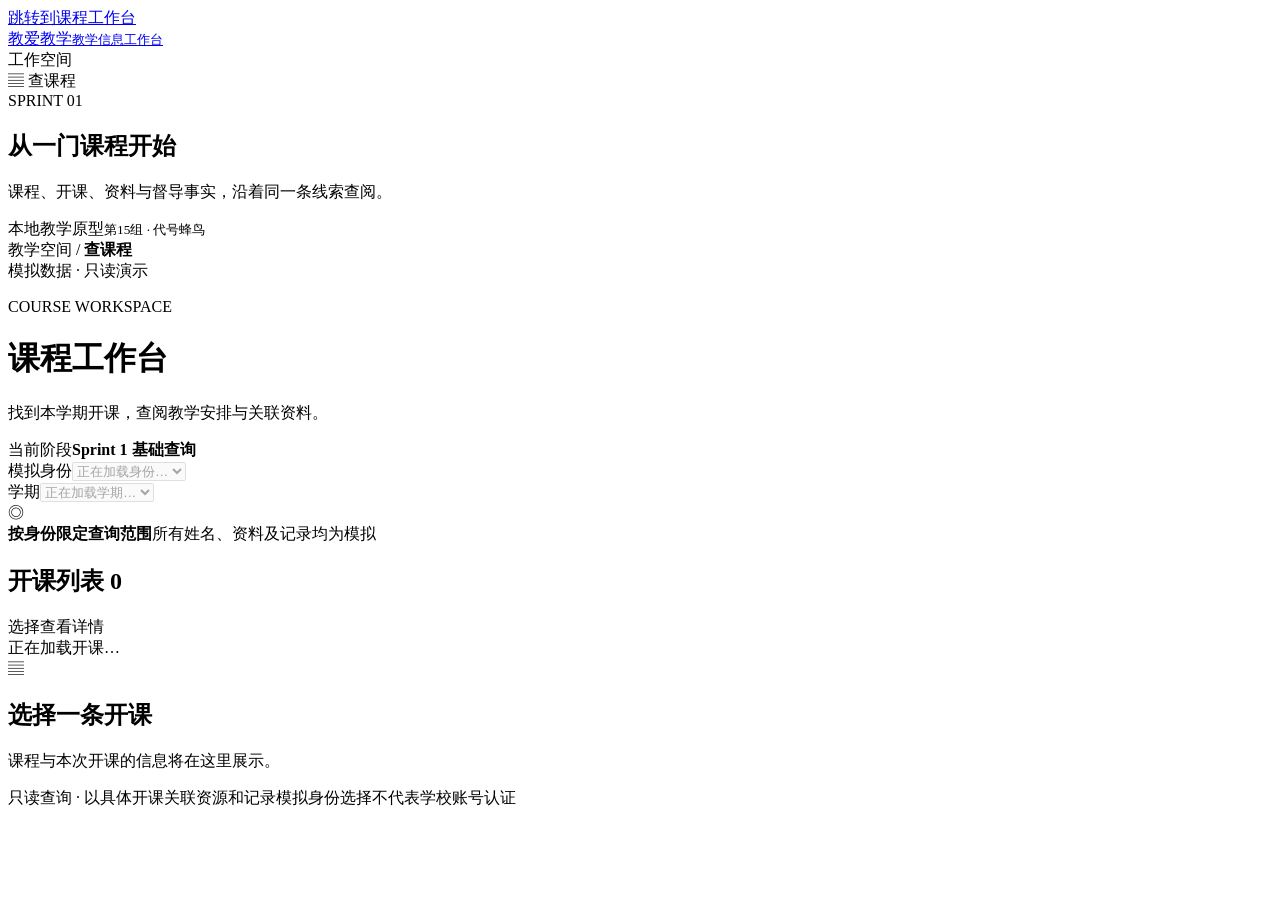
==== app/static/index.html @ 529d0d5d "docs: 建立留存版本导入与后续分支管理规则 Restore genuine Sprint 1 history and define current-time snapshot import rul" ====
<!doctype html>
<html lang="zh-CN">
<head>
  <meta charset="utf-8">
  <meta name="viewport" content="width=device-width,initial-scale=1">
  <title>爱教学 · 课程工作台</title>
  <link rel="stylesheet" href="/styles.css">
  <script src="/app.js" defer></script>
</head>
<body>
  <a class="skip" href="#workspace">跳转到课程工作台</a>
  <aside class="rail" aria-label="应用导航">
    <a class="brand" href="/" aria-label="爱教学首页"><span class="brand-mark">教</span><span>爱教学<small>教学信息工作台</small></span></a>
    <div class="nav-caption">工作空间</div>
    <div class="nav-active"><span aria-hidden="true">▤</span> 查课程 <span class="nav-dot"></span></div>
    <div class="rail-note"><span class="mini-label">SPRINT 01</span><h2>从一门课程开始</h2><p>课程、开课、资料与督导事实，沿着同一条线索查阅。</p></div>
    <div class="rail-footer"><span class="online-dot"></span> 本地教学原型<small>第15组 · 代号蜂鸟</small></div>
  </aside>
  <div class="shell">
    <header class="topbar"><div class="breadcrumb">教学空间 <span>/</span> <strong>查课程</strong></div><span class="badge">模拟数据 · 只读演示</span></header>
    <main id="workspace">
      <div class="page-heading"><div><p class="eyebrow">COURSE WORKSPACE</p><h1>课程工作台</h1><p class="subtitle">找到本学期开课，查阅教学安排与关联资料。</p></div><div class="cycle"><span>当前阶段</span><strong>Sprint 1 <span>基础查询</span></strong></div></div>
      <section class="filters" aria-label="查询条件">
        <div class="field"><label for="identity">模拟身份</label><select id="identity" disabled><option>正在加载身份…</option></select></div>
        <div class="field semester"><label for="term">学期</label><select id="term" disabled><option>正在加载学期…</option></select></div>
        <div class="scope"><span class="scope-icon" aria-hidden="true">◎</span><div><strong id="scope-title">按身份限定查询范围</strong><span id="scope-detail">所有姓名、资料及记录均为模拟</span></div></div>
      </section>
      <div id="notice" class="notice hidden" role="alert"></div>
      <div class="content-grid">
        <section class="panel offering-panel" aria-labelledby="list-title"><div class="panel-heading"><h2 id="list-title">开课列表 <span id="offering-count" class="count">0</span></h2><span class="muted">选择查看详情</span></div><div id="offering-list" aria-live="polite"><div class="empty">正在加载开课…</div></div></section>
        <section class="panel detail-panel" aria-label="开课详情"><div id="detail" aria-live="polite"><div class="empty detail-empty"><div class="empty-icon" aria-hidden="true">▤</div><h2>选择一条开课</h2><p>课程与本次开课的信息将在这里展示。</p></div></div></section>
      </div>
      <footer class="page-footer"><span>只读查询 · 以具体开课关联资源和记录</span><span>模拟身份选择不代表学校账号认证</span></footer>
    </main>
  </div>
</body>
</html>
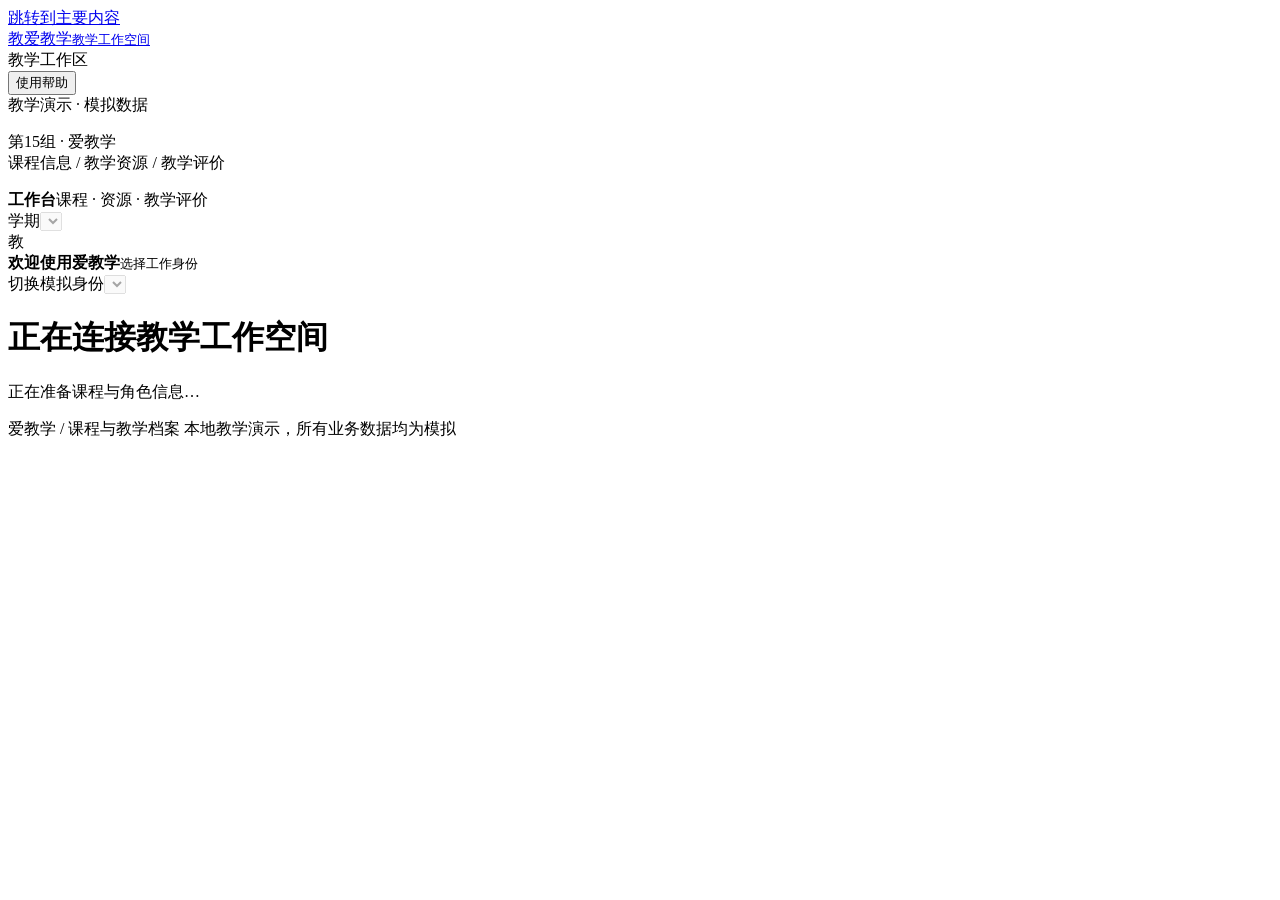
==== commit 9edde098: "feat: 导入SQLite持久化与数据约束留存版本 Source: outputs/lab2-upgrade-v2/project Import-kind: retained-source-snap" ====
--- a/app/static/index.html
+++ b/app/static/index.html
@@ -1,37 +1,6 @@
-<!doctype html>
-<html lang="zh-CN">
-<head>
-  <meta charset="utf-8">
-  <meta name="viewport" content="width=device-width,initial-scale=1">
-  <title>爱教学 · 课程工作台</title>
-  <link rel="stylesheet" href="/styles.css">
-  <script src="/app.js" defer></script>
-</head>
-<body>
-  <a class="skip" href="#workspace">跳转到课程工作台</a>
-  <aside class="rail" aria-label="应用导航">
-    <a class="brand" href="/" aria-label="爱教学首页"><span class="brand-mark">教</span><span>爱教学<small>教学信息工作台</small></span></a>
-    <div class="nav-caption">工作空间</div>
-    <div class="nav-active"><span aria-hidden="true">▤</span> 查课程 <span class="nav-dot"></span></div>
-    <div class="rail-note"><span class="mini-label">SPRINT 01</span><h2>从一门课程开始</h2><p>课程、开课、资料与督导事实，沿着同一条线索查阅。</p></div>
-    <div class="rail-footer"><span class="online-dot"></span> 本地教学原型<small>第15组 · 代号蜂鸟</small></div>
-  </aside>
-  <div class="shell">
-    <header class="topbar"><div class="breadcrumb">教学空间 <span>/</span> <strong>查课程</strong></div><span class="badge">模拟数据 · 只读演示</span></header>
-    <main id="workspace">
-      <div class="page-heading"><div><p class="eyebrow">COURSE WORKSPACE</p><h1>课程工作台</h1><p class="subtitle">找到本学期开课，查阅教学安排与关联资料。</p></div><div class="cycle"><span>当前阶段</span><strong>Sprint 1 <span>基础查询</span></strong></div></div>
-      <section class="filters" aria-label="查询条件">
-        <div class="field"><label for="identity">模拟身份</label><select id="identity" disabled><option>正在加载身份…</option></select></div>
-        <div class="field semester"><label for="term">学期</label><select id="term" disabled><option>正在加载学期…</option></select></div>
-        <div class="scope"><span class="scope-icon" aria-hidden="true">◎</span><div><strong id="scope-title">按身份限定查询范围</strong><span id="scope-detail">所有姓名、资料及记录均为模拟</span></div></div>
-      </section>
-      <div id="notice" class="notice hidden" role="alert"></div>
-      <div class="content-grid">
-        <section class="panel offering-panel" aria-labelledby="list-title"><div class="panel-heading"><h2 id="list-title">开课列表 <span id="offering-count" class="count">0</span></h2><span class="muted">选择查看详情</span></div><div id="offering-list" aria-live="polite"><div class="empty">正在加载开课…</div></div></section>
-        <section class="panel detail-panel" aria-label="开课详情"><div id="detail" aria-live="polite"><div class="empty detail-empty"><div class="empty-icon" aria-hidden="true">▤</div><h2>选择一条开课</h2><p>课程与本次开课的信息将在这里展示。</p></div></div></section>
-      </div>
-      <footer class="page-footer"><span>只读查询 · 以具体开课关联资源和记录</span><span>模拟身份选择不代表学校账号认证</span></footer>
-    </main>
-  </div>
-</body>
-</html>
+<!doctype html><html lang="zh-CN"><head><meta charset="utf-8"><meta name="viewport" content="width=device-width,initial-scale=1"><meta name="theme-color" content="#182e50"><link rel="icon" href="data:,"><title>爱教学 · 教学工作空间</title><link rel="stylesheet" href="/styles.css"><script src="/app.js" defer></script></head><body>
+<a class="skip" href="#page">跳转到主要内容</a>
+<aside class="sidebar"><a class="brand" href="#/home"><span class="brand-symbol">教</span><span>爱教学<small>教学工作空间</small></span></a><div class="workspace-label">教学工作区</div><nav id="global-nav" aria-label="主导航"></nav><div class="sidebar-bottom"><button id="help" class="help-button" type="button">使用帮助</button><div class="demo-tag"><span></span>教学演示 · 模拟数据</div><p>第15组 · 爱教学<br>课程信息 / 教学资源 / 教学评价</p></div></aside>
+<div class="app-shell"><header class="topbar"><div class="location-label"><span class="location-dot"></span><strong id="page-name">工作台</strong><span id="scope-note">课程 · 资源 · 教学评价</span></div><div class="account-tools"><label class="sr-only" for="term">学期</label><select id="term" disabled aria-label="学期"></select><div class="account"><span id="avatar" class="avatar">教</span><div><strong id="user-name">欢迎使用爱教学</strong><small id="role-label">选择工作身份</small></div><label class="sr-only" for="identity">切换模拟身份</label><select id="identity" aria-label="切换模拟身份" disabled></select></div></div></header><main id="page" tabindex="-1" aria-busy="false"><div class="empty"><h1>正在连接教学工作空间</h1><p>正在准备课程与角色信息…</p></div></main><footer class="app-footer">爱教学 / 课程与教学档案 <span>本地教学演示，所有业务数据均为模拟</span></footer></div>
+<div id="toast" class="sr-only" role="status"></div><dialog id="help-dialog"><div class="help-head"><h2>使用教学工作空间</h2><button id="close-help" class="button" type="button">关闭</button></div><p>通过左侧导航进入工作台、课程、资源和教学安排。主任与督导还可以查阅督导记录。</p><ol><li>在顶部选择身份与学期。教师使用“课前准备”、主任使用“开课核查”、督导使用“督导查阅”，进入具体开课后查看安排、资料与相应记录。</li><li>从课程中心进入具体教学班的课程空间。</li><li>在“教学资源”选择资料，阅读页可切换同课资料，并返回原课程。</li></ol><p>工作清单可按课程和关注范围筛选，并导出当前结果；督导记录可按日期搜索并在站内查阅来源。查阅备忘需要点击“保存到本机”，只在当前浏览器保存，不会同步到其他成员。</p><p>收藏与最近访问保存在当前浏览器，按身份与学期分别记录。清除浏览器数据会同时清除这些偏好。</p><p class="footnote">这是本地只读教学演示。身份切换不是实际登录；未知数据不当作零，无记录不代表未督导。</p></dialog>
+</body></html>
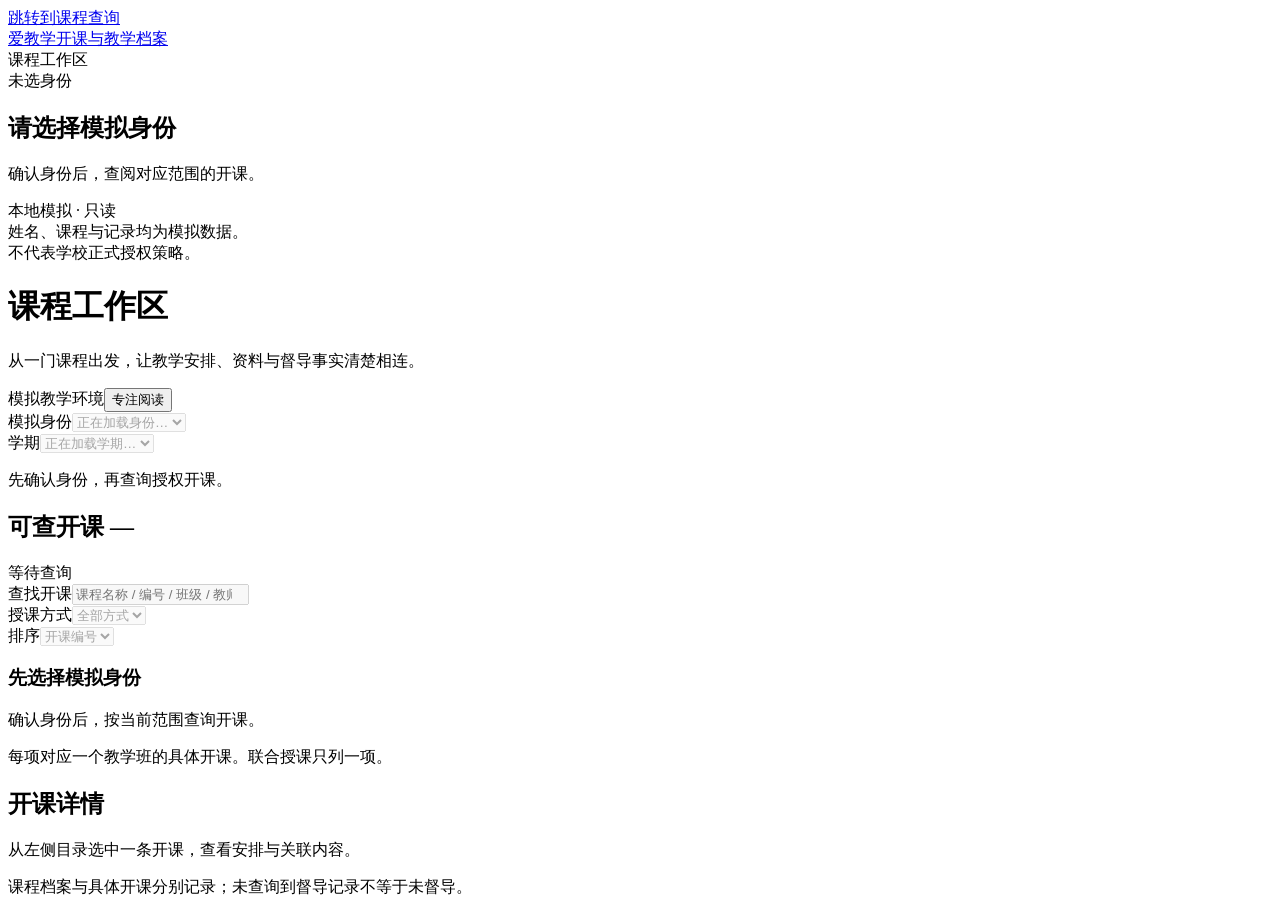
==== commit a164e26e: "feat: 导入课程查询桌面界面与交互留存版本 Source: outputs/lab2-lms-ui/交付文件/爱教学_桌面前端交互优化_源码包.zip Import-kind: retained-" ====
--- a/app/static/index.html
+++ b/app/static/index.html
@@ -1,6 +1,43 @@
-<!doctype html><html lang="zh-CN"><head><meta charset="utf-8"><meta name="viewport" content="width=device-width,initial-scale=1"><meta name="theme-color" content="#182e50"><link rel="icon" href="data:,"><title>爱教学 · 教学工作空间</title><link rel="stylesheet" href="/styles.css"><script src="/app.js" defer></script></head><body>
-<a class="skip" href="#page">跳转到主要内容</a>
-<aside class="sidebar"><a class="brand" href="#/home"><span class="brand-symbol">教</span><span>爱教学<small>教学工作空间</small></span></a><div class="workspace-label">教学工作区</div><nav id="global-nav" aria-label="主导航"></nav><div class="sidebar-bottom"><button id="help" class="help-button" type="button">使用帮助</button><div class="demo-tag"><span></span>教学演示 · 模拟数据</div><p>第15组 · 爱教学<br>课程信息 / 教学资源 / 教学评价</p></div></aside>
-<div class="app-shell"><header class="topbar"><div class="location-label"><span class="location-dot"></span><strong id="page-name">工作台</strong><span id="scope-note">课程 · 资源 · 教学评价</span></div><div class="account-tools"><label class="sr-only" for="term">学期</label><select id="term" disabled aria-label="学期"></select><div class="account"><span id="avatar" class="avatar">教</span><div><strong id="user-name">欢迎使用爱教学</strong><small id="role-label">选择工作身份</small></div><label class="sr-only" for="identity">切换模拟身份</label><select id="identity" aria-label="切换模拟身份" disabled></select></div></div></header><main id="page" tabindex="-1" aria-busy="false"><div class="empty"><h1>正在连接教学工作空间</h1><p>正在准备课程与角色信息…</p></div></main><footer class="app-footer">爱教学 / 课程与教学档案 <span>本地教学演示，所有业务数据均为模拟</span></footer></div>
-<div id="toast" class="sr-only" role="status"></div><dialog id="help-dialog"><div class="help-head"><h2>使用教学工作空间</h2><button id="close-help" class="button" type="button">关闭</button></div><p>通过左侧导航进入工作台、课程、资源和教学安排。主任与督导还可以查阅督导记录。</p><ol><li>在顶部选择身份与学期。教师使用“课前准备”、主任使用“开课核查”、督导使用“督导查阅”，进入具体开课后查看安排、资料与相应记录。</li><li>从课程中心进入具体教学班的课程空间。</li><li>在“教学资源”选择资料，阅读页可切换同课资料，并返回原课程。</li></ol><p>工作清单可按课程和关注范围筛选，并导出当前结果；督导记录可按日期搜索并在站内查阅来源。查阅备忘需要点击“保存到本机”，只在当前浏览器保存，不会同步到其他成员。</p><p>收藏与最近访问保存在当前浏览器，按身份与学期分别记录。清除浏览器数据会同时清除这些偏好。</p><p class="footnote">这是本地只读教学演示。身份切换不是实际登录；未知数据不当作零，无记录不代表未督导。</p></dialog>
+<!doctype html>
+<html lang="zh-CN">
+<head>
+  <meta charset="utf-8"><meta name="viewport" content="width=device-width,initial-scale=1">
+  <meta name="theme-color" content="#5146b8"><link rel="icon" href="data:,">
+  <title>爱教学 · 课程工作区</title><link rel="stylesheet" href="/styles.css"><script src="/app.js" defer></script>
+</head>
+<body>
+<a class="skip" href="#workspace">跳转到课程查询</a>
+<aside class="brand-rail">
+  <a class="brand" href="/">爱教学<span>开课与教学档案</span></a>
+  <div class="rail-section" aria-current="page">课程工作区</div>
+  <div class="role-context"><span id="role-mark" class="role-mark">未选身份</span><h2 id="scope-title">请选择模拟身份</h2><p id="role-task">确认身份后，查阅对应范围的开课。</p><div id="role-tools" class="role-tools" aria-label="当前角色工作入口"></div></div>
+  <p class="rail-note">本地模拟 · 只读<br>姓名、课程与记录均为模拟数据。<br>不代表学校正式授权策略。</p>
+</aside>
+<main id="workspace">
+  <header class="page-header"><div><h1>课程工作区</h1><p>从一门课程出发，让教学安排、资料与督导事实清楚相连。</p></div><div class="header-actions"><span class="environment">模拟教学环境</span><button id="focus-mode" class="quiet-button" type="button" aria-expanded="true" aria-controls="course-index">专注阅读</button></div></header>
+  <section class="query-section" aria-label="查询范围">
+    <div class="field"><label for="identity">模拟身份</label><select id="identity" disabled aria-describedby="scope-detail"><option>正在加载身份…</option></select></div>
+    <div class="field"><label for="term">学期</label><select id="term" disabled><option>正在加载学期…</option></select></div>
+    <p id="scope-detail">先确认身份，再查询授权开课。</p>
+  </section>
+  <div id="notice" class="notice hidden" role="alert"></div>
+  <section class="workspace-grid" aria-label="开课与关联信息">
+    <section id="course-index" class="index-panel" aria-labelledby="list-title">
+      <div class="section-heading"><h2 id="list-title"><span id="list-name">可查开课</span> <span id="offering-count" class="count">—</span></h2><span id="result-caption" class="heading-note">等待查询</span></div>
+      <div class="table-tools">
+        <div class="field search-field"><label for="search">查找开课</label><input id="search" type="search" placeholder="课程名称 / 编号 / 班级 / 教师" disabled></div>
+        <div class="field"><label for="teaching-filter">授课方式</label><select id="teaching-filter" disabled><option value="all">全部方式</option><option value="joint">联合授课</option><option value="single">单人授课</option></select></div>
+        <div class="field"><label for="sort">排序</label><select id="sort" disabled><option value="id">开课编号</option><option value="course">课程名称</option><option value="class">教学班</option></select></div>
+      </div>
+      <div id="offering-list" aria-live="polite" aria-busy="false"><div class="empty"><h3>先选择模拟身份</h3><p>确认身份后，按当前范围查询开课。</p></div></div>
+      <p class="table-note">每项对应一个教学班的具体开课。联合授课只列一项。</p>
+    </section>
+    <section class="detail-panel" aria-label="选中开课的详细信息"><div id="detail" aria-live="polite" aria-busy="false"><div class="empty"><h2>开课详情</h2><p>从左侧目录选中一条开课，查看安排与关联内容。</p></div></div></section>
+  </section>
+  <footer>课程档案与具体开课分别记录；未查询到督导记录不等于未督导。</footer>
+</main>
+<dialog id="reader" aria-labelledby="reader-title" aria-describedby="reader-context">
+  <header class="reader-header"><div><p id="reader-context"></p><h2 id="reader-title">资料阅读</h2></div><button id="reader-close" class="quiet-button" type="button">关闭阅读</button></header>
+  <div id="reader-body"></div><footer id="reader-actions"></footer>
+</dialog>
 </body></html>
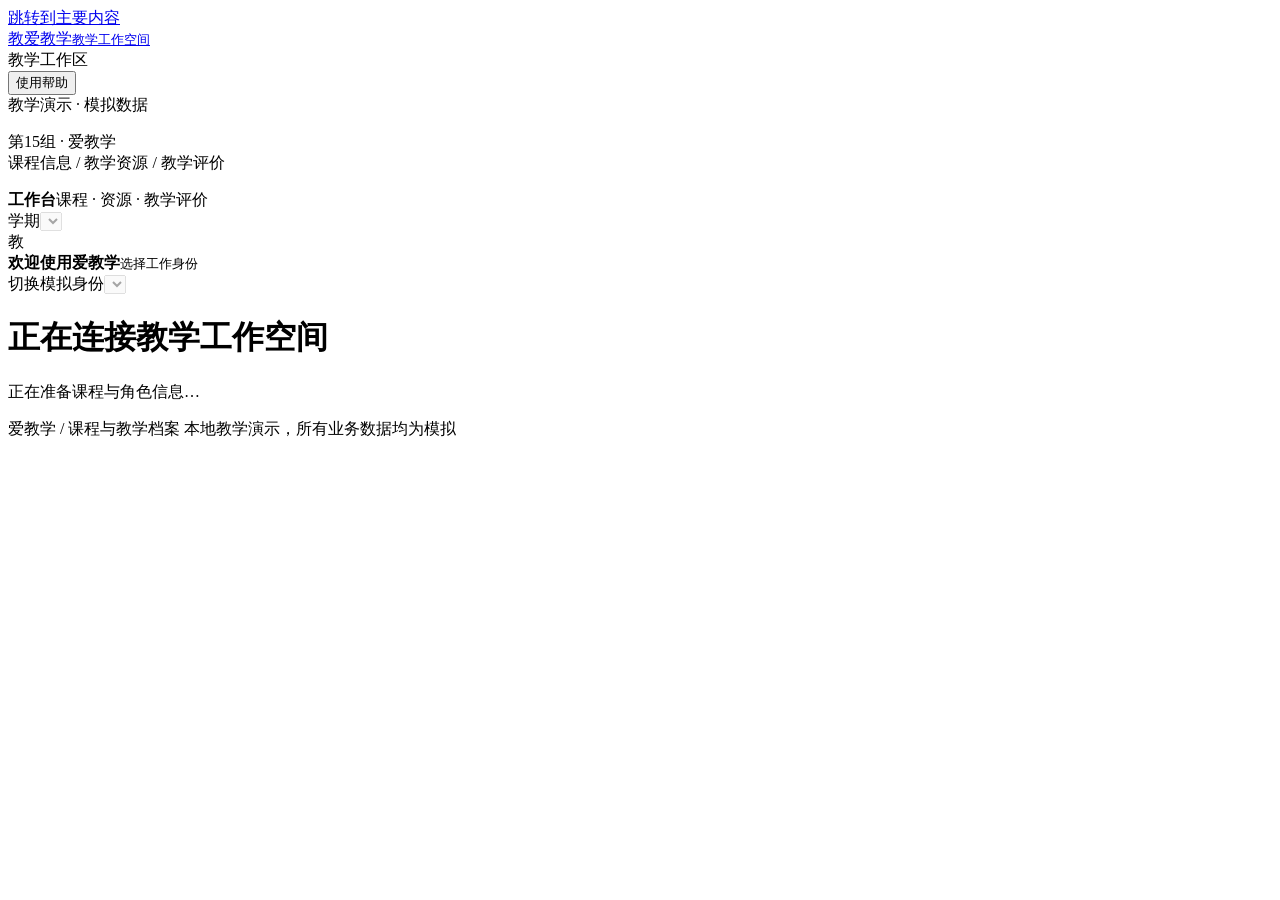
==== commit 92e4259b: "feat: 导入桌面教学门户与课程空间留存版本 Source: outputs/lab2-portal-v3/交付文件/爱教学_桌面教学门户_v3_完整源码.zip Import-kind: reta" ====
--- a/app/static/index.html
+++ b/app/static/index.html
@@ -1,43 +1,6 @@
-<!doctype html>
-<html lang="zh-CN">
-<head>
-  <meta charset="utf-8"><meta name="viewport" content="width=device-width,initial-scale=1">
-  <meta name="theme-color" content="#5146b8"><link rel="icon" href="data:,">
-  <title>爱教学 · 课程工作区</title><link rel="stylesheet" href="/styles.css"><script src="/app.js" defer></script>
-</head>
-<body>
-<a class="skip" href="#workspace">跳转到课程查询</a>
-<aside class="brand-rail">
-  <a class="brand" href="/">爱教学<span>开课与教学档案</span></a>
-  <div class="rail-section" aria-current="page">课程工作区</div>
-  <div class="role-context"><span id="role-mark" class="role-mark">未选身份</span><h2 id="scope-title">请选择模拟身份</h2><p id="role-task">确认身份后，查阅对应范围的开课。</p><div id="role-tools" class="role-tools" aria-label="当前角色工作入口"></div></div>
-  <p class="rail-note">本地模拟 · 只读<br>姓名、课程与记录均为模拟数据。<br>不代表学校正式授权策略。</p>
-</aside>
-<main id="workspace">
-  <header class="page-header"><div><h1>课程工作区</h1><p>从一门课程出发，让教学安排、资料与督导事实清楚相连。</p></div><div class="header-actions"><span class="environment">模拟教学环境</span><button id="focus-mode" class="quiet-button" type="button" aria-expanded="true" aria-controls="course-index">专注阅读</button></div></header>
-  <section class="query-section" aria-label="查询范围">
-    <div class="field"><label for="identity">模拟身份</label><select id="identity" disabled aria-describedby="scope-detail"><option>正在加载身份…</option></select></div>
-    <div class="field"><label for="term">学期</label><select id="term" disabled><option>正在加载学期…</option></select></div>
-    <p id="scope-detail">先确认身份，再查询授权开课。</p>
-  </section>
-  <div id="notice" class="notice hidden" role="alert"></div>
-  <section class="workspace-grid" aria-label="开课与关联信息">
-    <section id="course-index" class="index-panel" aria-labelledby="list-title">
-      <div class="section-heading"><h2 id="list-title"><span id="list-name">可查开课</span> <span id="offering-count" class="count">—</span></h2><span id="result-caption" class="heading-note">等待查询</span></div>
-      <div class="table-tools">
-        <div class="field search-field"><label for="search">查找开课</label><input id="search" type="search" placeholder="课程名称 / 编号 / 班级 / 教师" disabled></div>
-        <div class="field"><label for="teaching-filter">授课方式</label><select id="teaching-filter" disabled><option value="all">全部方式</option><option value="joint">联合授课</option><option value="single">单人授课</option></select></div>
-        <div class="field"><label for="sort">排序</label><select id="sort" disabled><option value="id">开课编号</option><option value="course">课程名称</option><option value="class">教学班</option></select></div>
-      </div>
-      <div id="offering-list" aria-live="polite" aria-busy="false"><div class="empty"><h3>先选择模拟身份</h3><p>确认身份后，按当前范围查询开课。</p></div></div>
-      <p class="table-note">每项对应一个教学班的具体开课。联合授课只列一项。</p>
-    </section>
-    <section class="detail-panel" aria-label="选中开课的详细信息"><div id="detail" aria-live="polite" aria-busy="false"><div class="empty"><h2>开课详情</h2><p>从左侧目录选中一条开课，查看安排与关联内容。</p></div></div></section>
-  </section>
-  <footer>课程档案与具体开课分别记录；未查询到督导记录不等于未督导。</footer>
-</main>
-<dialog id="reader" aria-labelledby="reader-title" aria-describedby="reader-context">
-  <header class="reader-header"><div><p id="reader-context"></p><h2 id="reader-title">资料阅读</h2></div><button id="reader-close" class="quiet-button" type="button">关闭阅读</button></header>
-  <div id="reader-body"></div><footer id="reader-actions"></footer>
-</dialog>
-</body></html>
+<!doctype html><html lang="zh-CN"><head><meta charset="utf-8"><meta name="viewport" content="width=device-width,initial-scale=1"><meta name="theme-color" content="#182e50"><link rel="icon" href="data:,"><title>爱教学 · 教学工作空间</title><link rel="stylesheet" href="/styles.css"><script src="/app.js" defer></script></head><body>
+<a class="skip" href="#page">跳转到主要内容</a>
+<aside class="sidebar"><a class="brand" href="#/home"><span class="brand-symbol">教</span><span>爱教学<small>教学工作空间</small></span></a><div class="workspace-label">教学工作区</div><nav id="global-nav" aria-label="主导航"></nav><div class="sidebar-bottom"><button id="help" class="help-button" type="button">使用帮助</button><div class="demo-tag"><span></span>教学演示 · 模拟数据</div><p>第15组 · 爱教学<br>课程信息 / 教学资源 / 教学评价</p></div></aside>
+<div class="app-shell"><header class="topbar"><div class="location-label"><span class="location-dot"></span><strong id="page-name">工作台</strong><span id="scope-note">课程 · 资源 · 教学评价</span></div><div class="account-tools"><label class="sr-only" for="term">学期</label><select id="term" disabled aria-label="学期"></select><div class="account"><span id="avatar" class="avatar">教</span><div><strong id="user-name">欢迎使用爱教学</strong><small id="role-label">选择工作身份</small></div><label class="sr-only" for="identity">切换模拟身份</label><select id="identity" aria-label="切换模拟身份" disabled></select></div></div></header><main id="page" tabindex="-1" aria-busy="false"><div class="empty"><h1>正在连接教学工作空间</h1><p>正在准备课程与角色信息…</p></div></main><footer class="app-footer">爱教学 / 课程与教学档案 <span>本地教学演示，所有业务数据均为模拟</span></footer></div>
+<div id="toast" class="sr-only" role="status"></div><dialog id="help-dialog"><div class="help-head"><h2>使用教学工作空间</h2><button id="close-help" class="button" type="button">关闭</button></div><p>通过左侧导航进入工作台、课程、资源和教学安排。主任与督导还可以查阅督导记录。</p><ol><li>在顶部选择身份与学期。</li><li>从课程中心进入具体教学班的课程空间。</li><li>在“教学资源”选择资料，阅读页可切换同课资料，并返回原课程。</li></ol><p>收藏与最近访问保存在当前浏览器，按身份与学期分别记录。清除浏览器数据会同时清除这些偏好。</p><p class="footnote">这是本地只读教学演示。身份切换不是实际登录；未知数据不当作零，无记录不代表未督导。</p></dialog>
+</body></html>
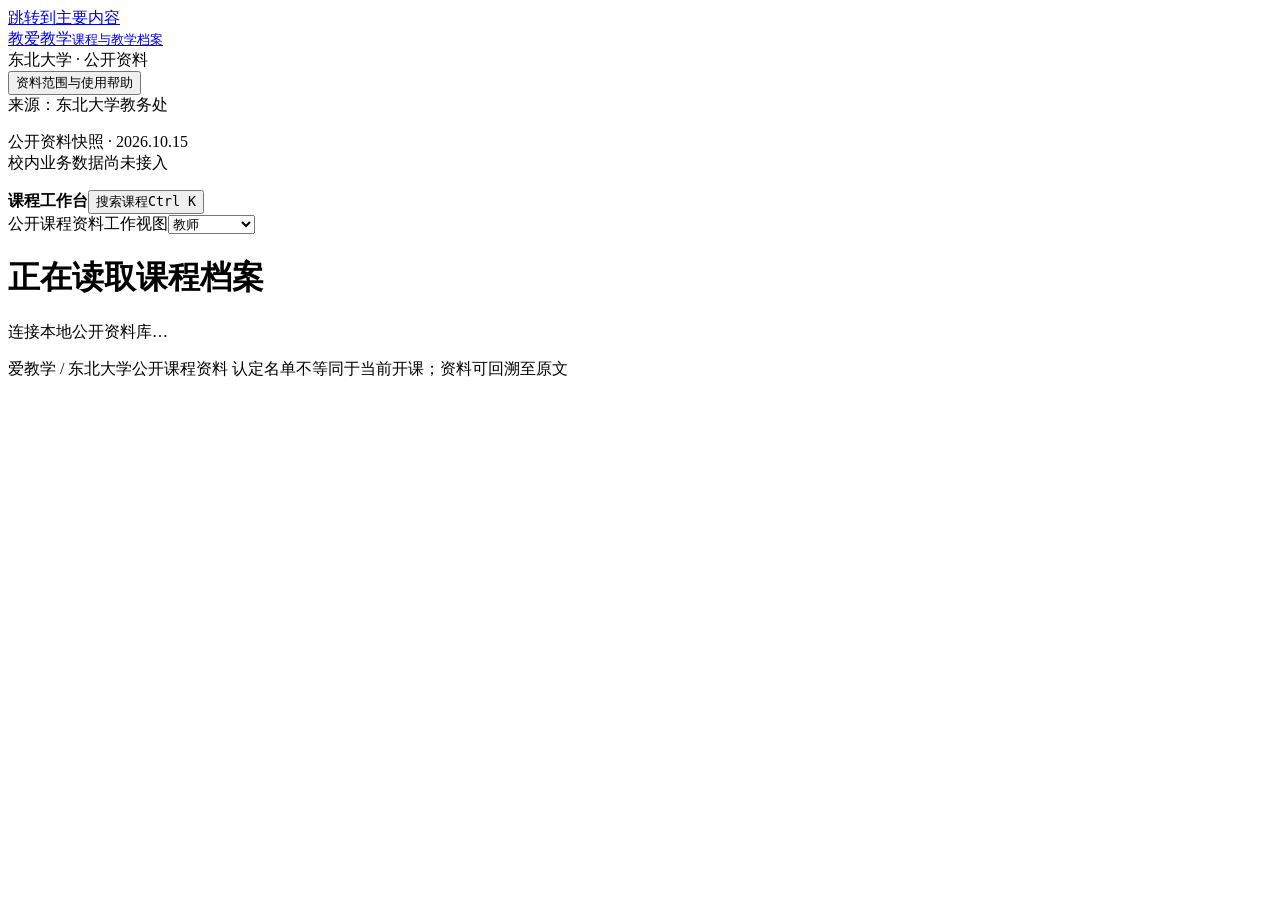
==== commit 65644e0a: "feat: 导入公开课程资料来源与站内查询留存版本 Source: outputs/lab2-public-data-v6/project Import-kind: retained-source-s" ====
--- a/app/static/index.html
+++ b/app/static/index.html
@@ -1,6 +1,6 @@
-<!doctype html><html lang="zh-CN"><head><meta charset="utf-8"><meta name="viewport" content="width=device-width,initial-scale=1"><meta name="theme-color" content="#182e50"><link rel="icon" href="data:,"><title>爱教学 · 教学工作空间</title><link rel="stylesheet" href="/styles.css"><script src="/app.js" defer></script></head><body>
+<!doctype html><html lang="zh-CN"><head><meta charset="utf-8"><meta name="viewport" content="width=device-width,initial-scale=1"><meta name="theme-color" content="#352a41"><link rel="icon" href="data:,"><title>爱教学 · 东北大学课程资料</title><link rel="stylesheet" href="/styles.css"><link rel="stylesheet" href="/public.css"><script src="/public.js" defer></script></head><body>
 <a class="skip" href="#page">跳转到主要内容</a>
-<aside class="sidebar"><a class="brand" href="#/home"><span class="brand-symbol">教</span><span>爱教学<small>教学工作空间</small></span></a><div class="workspace-label">教学工作区</div><nav id="global-nav" aria-label="主导航"></nav><div class="sidebar-bottom"><button id="help" class="help-button" type="button">使用帮助</button><div class="demo-tag"><span></span>教学演示 · 模拟数据</div><p>第15组 · 爱教学<br>课程信息 / 教学资源 / 教学评价</p></div></aside>
-<div class="app-shell"><header class="topbar"><div class="location-label"><span class="location-dot"></span><strong id="page-name">工作台</strong><span id="scope-note">课程 · 资源 · 教学评价</span></div><div class="account-tools"><label class="sr-only" for="term">学期</label><select id="term" disabled aria-label="学期"></select><div class="account"><span id="avatar" class="avatar">教</span><div><strong id="user-name">欢迎使用爱教学</strong><small id="role-label">选择工作身份</small></div><label class="sr-only" for="identity">切换模拟身份</label><select id="identity" aria-label="切换模拟身份" disabled></select></div></div></header><main id="page" tabindex="-1" aria-busy="false"><div class="empty"><h1>正在连接教学工作空间</h1><p>正在准备课程与角色信息…</p></div></main><footer class="app-footer">爱教学 / 课程与教学档案 <span>本地教学演示，所有业务数据均为模拟</span></footer></div>
-<div id="toast" class="sr-only" role="status"></div><dialog id="help-dialog"><div class="help-head"><h2>使用教学工作空间</h2><button id="close-help" class="button" type="button">关闭</button></div><p>通过左侧导航进入工作台、课程、资源和教学安排。主任与督导还可以查阅督导记录。</p><ol><li>在顶部选择身份与学期。</li><li>从课程中心进入具体教学班的课程空间。</li><li>在“教学资源”选择资料，阅读页可切换同课资料，并返回原课程。</li></ol><p>收藏与最近访问保存在当前浏览器，按身份与学期分别记录。清除浏览器数据会同时清除这些偏好。</p><p class="footnote">这是本地只读教学演示。身份切换不是实际登录；未知数据不当作零，无记录不代表未督导。</p></dialog>
-</body></html>
+<aside class="sidebar"><a class="brand" href="#/home"><span class="brand-symbol">教</span><span>爱教学<small>课程与教学档案</small></span></a><div class="workspace-label">东北大学 · 公开资料</div><nav id="global-nav" aria-label="主导航"></nav><div class="sidebar-bottom"><button id="help" class="help-button" type="button">资料范围与使用帮助</button><div class="demo-tag">来源：东北大学教务处</div><p>公开资料快照 · 2026.10.15<br>校内业务数据尚未接入</p></div></aside>
+<div class="app-shell"><header class="topbar"><div class="location-label"><span class="location-dot"></span><strong id="page-name">课程工作台</strong><button id="quick-search" class="quick-search-trigger" type="button" aria-label="快捷搜索课程" aria-haspopup="dialog"><span>搜索课程</span><kbd>Ctrl K</kbd></button></div><div class="account-tools"><span class="public-scope">公开课程资料</span><label class="view-switch">工作视图<select id="identity" aria-label="工作视图"><option value="teacher">教师</option><option value="director">教研室主任</option><option value="supervisor">教学督导</option></select></label></div></header><main id="page" tabindex="-1" aria-busy="true"><div class="empty"><h1>正在读取课程档案</h1><p>连接本地公开资料库…</p></div></main><footer class="app-footer">爱教学 / 东北大学公开课程资料 <span>认定名单不等同于当前开课；资料可回溯至原文</span></footer></div>
+<div id="toast" class="public-toast" role="status"></div><dialog id="help-dialog" aria-labelledby="help-title"><div class="help-head"><h2 id="help-title">资料范围与使用帮助</h2><button id="close-help" class="button" type="button">关闭</button></div><p>课程名称、负责人、学院、类型、批次来自东北大学教务处公开名单。课程负责人不等于当前任课教师；记录数量不等于独立课程数。</p><p>线上课程栏目展示2018年国家级在线开放课程名单记载的平台，仅提供官方说明来源，不承诺平台当前仍有开课或可直接学习。</p><p>工作视图只改变任务布局，不是学校身份登录。收藏和备忘按视图分别保存在当前浏览器，不上传服务器，不作为正式教学或督导记录。公开信息对三个视图同样可见。</p><p>课表、教学班、学生人数和督导记录尚未接入，不据此推断未开课或未督导。使用顶部搜索或Ctrl+K快速查找课程。</p></dialog>
+</body></html>
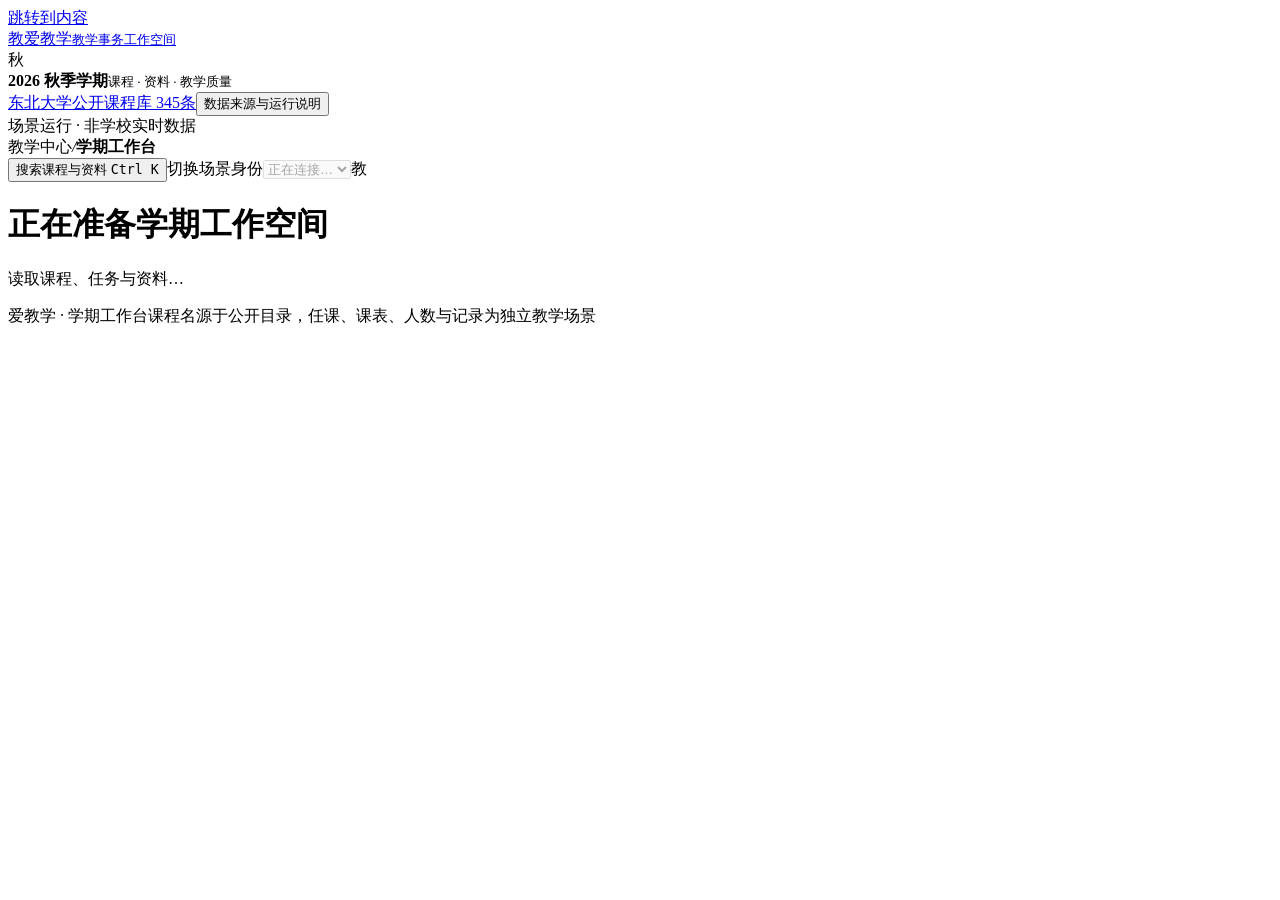
==== commit 301f159c: "feat: 导入独立教学场景与业务协作留存版本 Source: outputs/lab2-campus-v7/project Import-kind: retained-source-snapshot" ====
--- a/app/static/index.html
+++ b/app/static/index.html
@@ -1,6 +1,3 @@
-<!doctype html><html lang="zh-CN"><head><meta charset="utf-8"><meta name="viewport" content="width=device-width,initial-scale=1"><meta name="theme-color" content="#352a41"><link rel="icon" href="data:,"><title>爱教学 · 东北大学课程资料</title><link rel="stylesheet" href="/styles.css"><link rel="stylesheet" href="/public.css"><script src="/public.js" defer></script></head><body>
-<a class="skip" href="#page">跳转到主要内容</a>
-<aside class="sidebar"><a class="brand" href="#/home"><span class="brand-symbol">教</span><span>爱教学<small>课程与教学档案</small></span></a><div class="workspace-label">东北大学 · 公开资料</div><nav id="global-nav" aria-label="主导航"></nav><div class="sidebar-bottom"><button id="help" class="help-button" type="button">资料范围与使用帮助</button><div class="demo-tag">来源：东北大学教务处</div><p>公开资料快照 · 2026.10.15<br>校内业务数据尚未接入</p></div></aside>
-<div class="app-shell"><header class="topbar"><div class="location-label"><span class="location-dot"></span><strong id="page-name">课程工作台</strong><button id="quick-search" class="quick-search-trigger" type="button" aria-label="快捷搜索课程" aria-haspopup="dialog"><span>搜索课程</span><kbd>Ctrl K</kbd></button></div><div class="account-tools"><span class="public-scope">公开课程资料</span><label class="view-switch">工作视图<select id="identity" aria-label="工作视图"><option value="teacher">教师</option><option value="director">教研室主任</option><option value="supervisor">教学督导</option></select></label></div></header><main id="page" tabindex="-1" aria-busy="true"><div class="empty"><h1>正在读取课程档案</h1><p>连接本地公开资料库…</p></div></main><footer class="app-footer">爱教学 / 东北大学公开课程资料 <span>认定名单不等同于当前开课；资料可回溯至原文</span></footer></div>
-<div id="toast" class="public-toast" role="status"></div><dialog id="help-dialog" aria-labelledby="help-title"><div class="help-head"><h2 id="help-title">资料范围与使用帮助</h2><button id="close-help" class="button" type="button">关闭</button></div><p>课程名称、负责人、学院、类型、批次来自东北大学教务处公开名单。课程负责人不等于当前任课教师；记录数量不等于独立课程数。</p><p>线上课程栏目展示2018年国家级在线开放课程名单记载的平台，仅提供官方说明来源，不承诺平台当前仍有开课或可直接学习。</p><p>工作视图只改变任务布局，不是学校身份登录。收藏和备忘按视图分别保存在当前浏览器，不上传服务器，不作为正式教学或督导记录。公开信息对三个视图同样可见。</p><p>课表、教学班、学生人数和督导记录尚未接入，不据此推断未开课或未督导。使用顶部搜索或Ctrl+K快速查找课程。</p></dialog>
-</body></html>
+<!doctype html><html lang="zh-CN"><head><meta charset="utf-8"><meta name="viewport" content="width=device-width,initial-scale=1"><meta name="theme-color" content="#243b5a"><title>爱教学 · 学期工作台</title><link rel="icon" href="data:,"><link rel="stylesheet" href="/campus.css"><script src="/campus.js" defer></script></head><body><a class="skip" href="#page">跳转到内容</a>
+<aside class="rail"><a class="brand" href="#/home"><span class="brand-emblem">教</span><span>爱教学<small>教学事务工作空间</small></span></a><div class="semester-mark"><span class="semester-season">秋</span><div><strong>2026 秋季学期</strong><small>课程 · 资料 · 教学质量</small></div></div><nav id="nav" aria-label="工作导航"></nav><div class="rail-bottom"><a href="/public#/catalog" class="archive-link">东北大学公开课程库 <span>345条</span></a><button id="about" type="button">数据来源与运行说明</button><div class="scene-label">场景运行 · 非学校实时数据</div></div></aside>
+<div class="shell"><header class="topbar"><div class="crumb"><span>教学中心</span><i>/</i><strong id="page-title">学期工作台</strong></div><div class="top-tools"><button id="search" type="button" class="search-launch" aria-label="搜索课程与资料">搜索课程与资料 <kbd>Ctrl K</kbd></button><label class="identity-control"><span class="sr-only">切换场景身份</span><select id="identity" aria-label="切换场景身份" disabled><option>正在连接…</option></select></label><span id="avatar" class="avatar">教</span></div></header><div id="network" role="status"></div><main id="page" tabindex="-1" aria-busy="true"><div class="empty"><h1>正在准备学期工作空间</h1><p>读取课程、任务与资料…</p></div></main><footer>爱教学 · 学期工作台<span>课程名源于公开目录，任课、课表、人数与记录为独立教学场景</span></footer></div><div id="toast" role="status"></div></body></html>
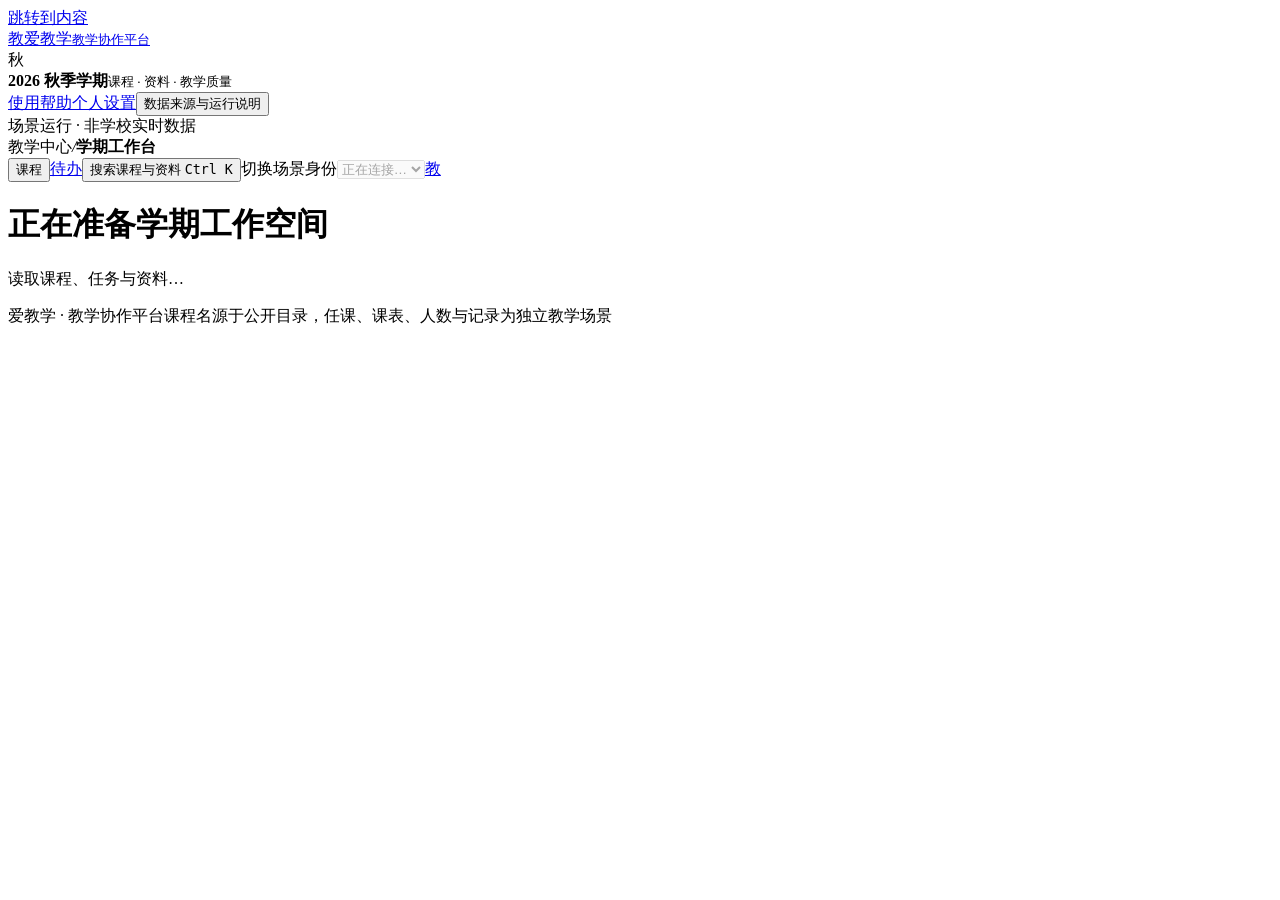
==== commit 88b07c3b: "feat: 导入完整工作空间与个人偏好留存版本 Source: outputs/lab2-campus-v9/project Import-kind: retained-source-snapshot" ====
--- a/app/static/index.html
+++ b/app/static/index.html
@@ -1,3 +1,3 @@
-<!doctype html><html lang="zh-CN"><head><meta charset="utf-8"><meta name="viewport" content="width=device-width,initial-scale=1"><meta name="theme-color" content="#243b5a"><title>爱教学 · 学期工作台</title><link rel="icon" href="data:,"><link rel="stylesheet" href="/campus.css"><script src="/campus.js" defer></script></head><body><a class="skip" href="#page">跳转到内容</a>
-<aside class="rail"><a class="brand" href="#/home"><span class="brand-emblem">教</span><span>爱教学<small>教学事务工作空间</small></span></a><div class="semester-mark"><span class="semester-season">秋</span><div><strong>2026 秋季学期</strong><small>课程 · 资料 · 教学质量</small></div></div><nav id="nav" aria-label="工作导航"></nav><div class="rail-bottom"><a href="/public#/catalog" class="archive-link">东北大学公开课程库 <span>345条</span></a><button id="about" type="button">数据来源与运行说明</button><div class="scene-label">场景运行 · 非学校实时数据</div></div></aside>
-<div class="shell"><header class="topbar"><div class="crumb"><span>教学中心</span><i>/</i><strong id="page-title">学期工作台</strong></div><div class="top-tools"><button id="search" type="button" class="search-launch" aria-label="搜索课程与资料">搜索课程与资料 <kbd>Ctrl K</kbd></button><label class="identity-control"><span class="sr-only">切换场景身份</span><select id="identity" aria-label="切换场景身份" disabled><option>正在连接…</option></select></label><span id="avatar" class="avatar">教</span></div></header><div id="network" role="status"></div><main id="page" tabindex="-1" aria-busy="true"><div class="empty"><h1>正在准备学期工作空间</h1><p>读取课程、任务与资料…</p></div></main><footer>爱教学 · 学期工作台<span>课程名源于公开目录，任课、课表、人数与记录为独立教学场景</span></footer></div><div id="toast" role="status"></div></body></html>
+<!doctype html><html lang="zh-CN"><head><meta charset="utf-8"><meta name="viewport" content="width=device-width,initial-scale=1"><meta name="theme-color" content="#243b5a"><title>爱教学 · 教学协作平台</title><link rel="icon" href="data:,"><link rel="stylesheet" href="/campus.css"><link rel="stylesheet" href="/workspace.css"><script src="/campus.js" defer></script><script src="/workspace.js" defer></script></head><body><a class="skip" href="#page">跳转到内容</a>
+<aside class="rail"><a class="brand" href="#/portal"><span class="brand-emblem">教</span><span>爱教学<small>教学协作平台</small></span></a><div class="semester-mark"><span class="semester-season">秋</span><div><strong>2026 秋季学期</strong><small>课程 · 资料 · 教学质量</small></div></div><nav id="nav" aria-label="工作导航"></nav><div class="rail-bottom"><a class="service-link" href="#/help">使用帮助</a><a class="service-link" href="#/profile">个人设置</a><button id="about" type="button">数据来源与运行说明</button><div class="scene-label">场景运行 · 非学校实时数据</div></div></aside>
+<div class="shell"><header class="topbar"><div class="crumb"><span>教学中心</span><i>/</i><strong id="page-title">学期工作台</strong></div><div class="top-tools"><button id="course-switch" class="utility-button" type="button" aria-label="快速切换课程">课程</button><a id="inbox-link" href="#/inbox" class="utility-button" aria-label="任务与动态">待办</a><button id="search" type="button" class="search-launch" aria-label="搜索课程与资料">搜索课程与资料 <kbd>Ctrl K</kbd></button><label class="identity-control"><span class="sr-only">切换场景身份</span><select id="identity" aria-label="切换场景身份" disabled><option>正在连接…</option></select></label><a id="avatar" class="avatar" href="#/profile" aria-label="个人设置">教</a></div></header><div id="network" role="status"></div><main id="page" tabindex="-1" aria-busy="true"><div class="empty"><h1>正在准备学期工作空间</h1><p>读取课程、任务与资料…</p></div></main><footer>爱教学 · 教学协作平台<span>课程名源于公开目录，任课、课表、人数与记录为独立教学场景</span></footer></div><div id="toast" role="status"></div></body></html>
